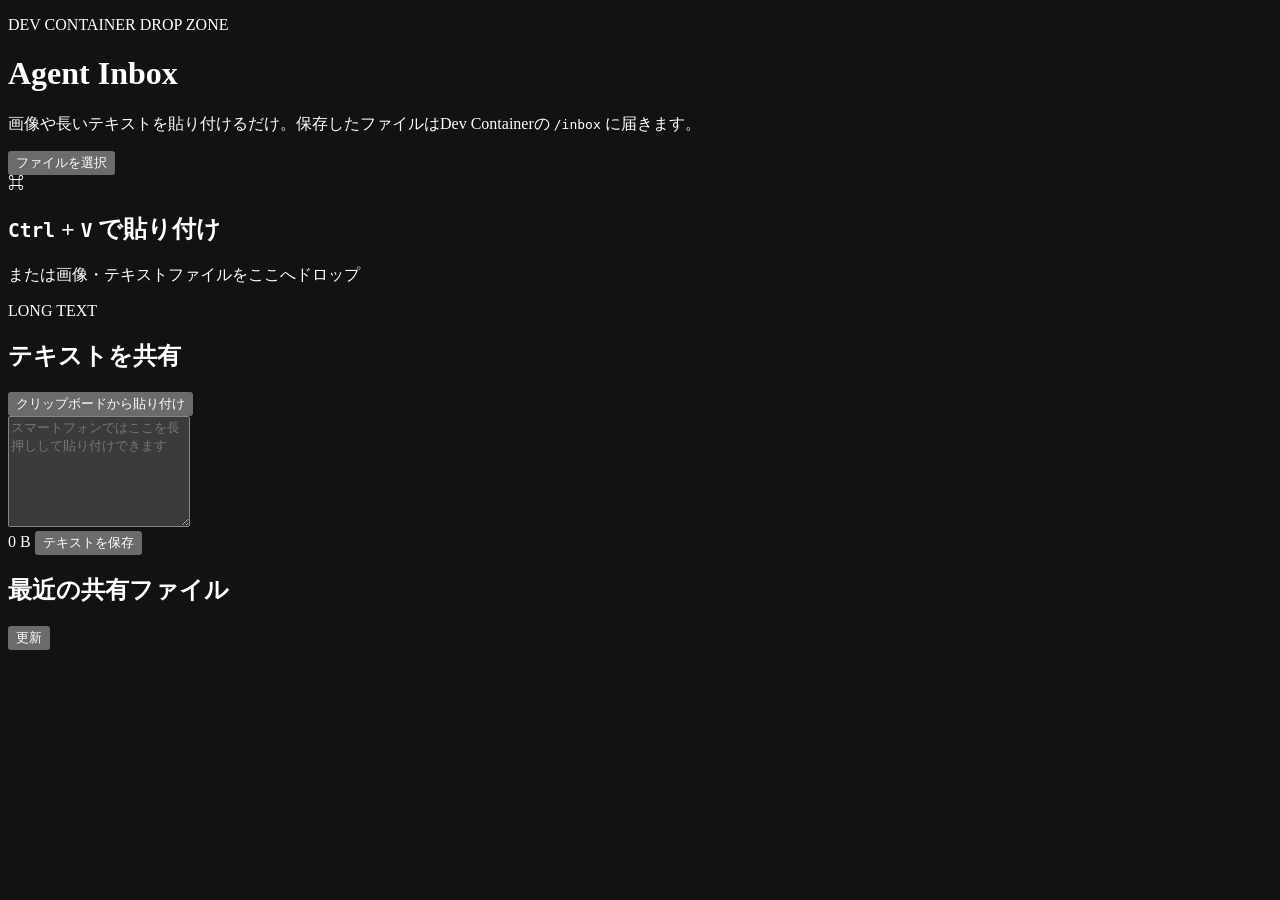
==== agent-inbox/web/index.html @ 107ac275 "保存パスのコピー処理を修正" ====
<!doctype html>
<html lang="ja">
<head>
  <meta charset="utf-8">
  <meta name="viewport" content="width=device-width, initial-scale=1">
  <meta name="color-scheme" content="dark">
  <title>Agent Inbox</title>
  <link rel="stylesheet" href="/style.css">
</head>
<body>
  <main>
    <header>
      <div>
        <p class="eyebrow">DEV CONTAINER DROP ZONE</p>
        <h1>Agent Inbox</h1>
        <p class="lead">画像や長いテキストを貼り付けるだけ。保存したファイルはDev Containerの <code>/inbox</code> に届きます。</p>
      </div>
      <button id="choose-button" class="secondary" type="button">ファイルを選択</button>
      <input id="file-input" type="file" accept="image/png,image/jpeg,image/gif,text/plain,.txt" multiple hidden>
    </header>

    <section id="drop-zone" class="drop-zone" tabindex="0" aria-label="画像やテキストの貼り付けまたはドロップ領域">
      <div class="paste-icon" aria-hidden="true">⌘</div>
      <h2><kbd>Ctrl</kbd> + <kbd>V</kbd> で貼り付け</h2>
      <p>または画像・テキストファイルをここへドロップ</p>
    </section>

    <section class="text-composer" aria-labelledby="text-heading">
      <div class="section-heading">
        <div>
          <p class="eyebrow">LONG TEXT</p>
          <h2 id="text-heading">テキストを共有</h2>
        </div>
        <button id="clipboard-button" class="text-button" type="button">クリップボードから貼り付け</button>
      </div>
      <textarea id="text-input" rows="7" aria-labelledby="text-heading" placeholder="スマートフォンではここを長押しして貼り付けできます"></textarea>
      <div class="composer-actions">
        <span id="text-size">0 B</span>
        <button id="send-text-button" class="primary" type="button">テキストを保存</button>
      </div>
    </section>

    <div id="status" class="status" role="status" aria-live="polite"></div>
    <aside id="saved-item" class="saved-item" hidden>
      <div class="saved-details">
        <span id="saved-message">保存しました</span>
        <code id="saved-host-path"></code>
        <code id="saved-dev-path"></code>
      </div>
      <div class="saved-actions">
        <button id="saved-host-copy-button" class="primary" type="button">HOST パス</button>
        <button id="saved-dev-copy-button" class="secondary" type="button">DEV パス</button>
      </div>
      <button id="saved-close-button" class="saved-close" type="button" aria-label="閉じる">×</button>
    </aside>

    <section class="library">
      <div class="section-heading">
        <h2>最近の共有ファイル</h2>
        <button id="refresh-button" class="text-button" type="button">更新</button>
      </div>
      <div id="gallery" class="gallery"></div>
      <p id="empty-state" class="empty-state" hidden>まだ共有ファイルがありません。</p>
    </section>
  </main>

  <template id="image-card-template">
    <article class="card">
      <button class="preview" type="button">
        <img alt="" loading="lazy">
        <span class="text-preview"></span>
      </button>
      <div class="card-body">
        <div class="paths">
          <code class="host-path"></code>
          <code class="dev-path"></code>
        </div>
        <div class="metadata"></div>
        <div class="actions">
          <button class="host-copy-button primary" type="button">HOST パス</button>
          <button class="dev-copy-button secondary" type="button">DEV パス</button>
          <button class="delete-button danger" type="button">削除</button>
        </div>
      </div>
    </article>
  </template>

  <dialog id="preview-dialog">
    <button id="close-preview" class="dialog-close" type="button" aria-label="閉じる">×</button>
    <img id="preview-image" alt="画像の拡大表示">
  </dialog>

  <script src="/app.js" defer></script>
</body>
</html>
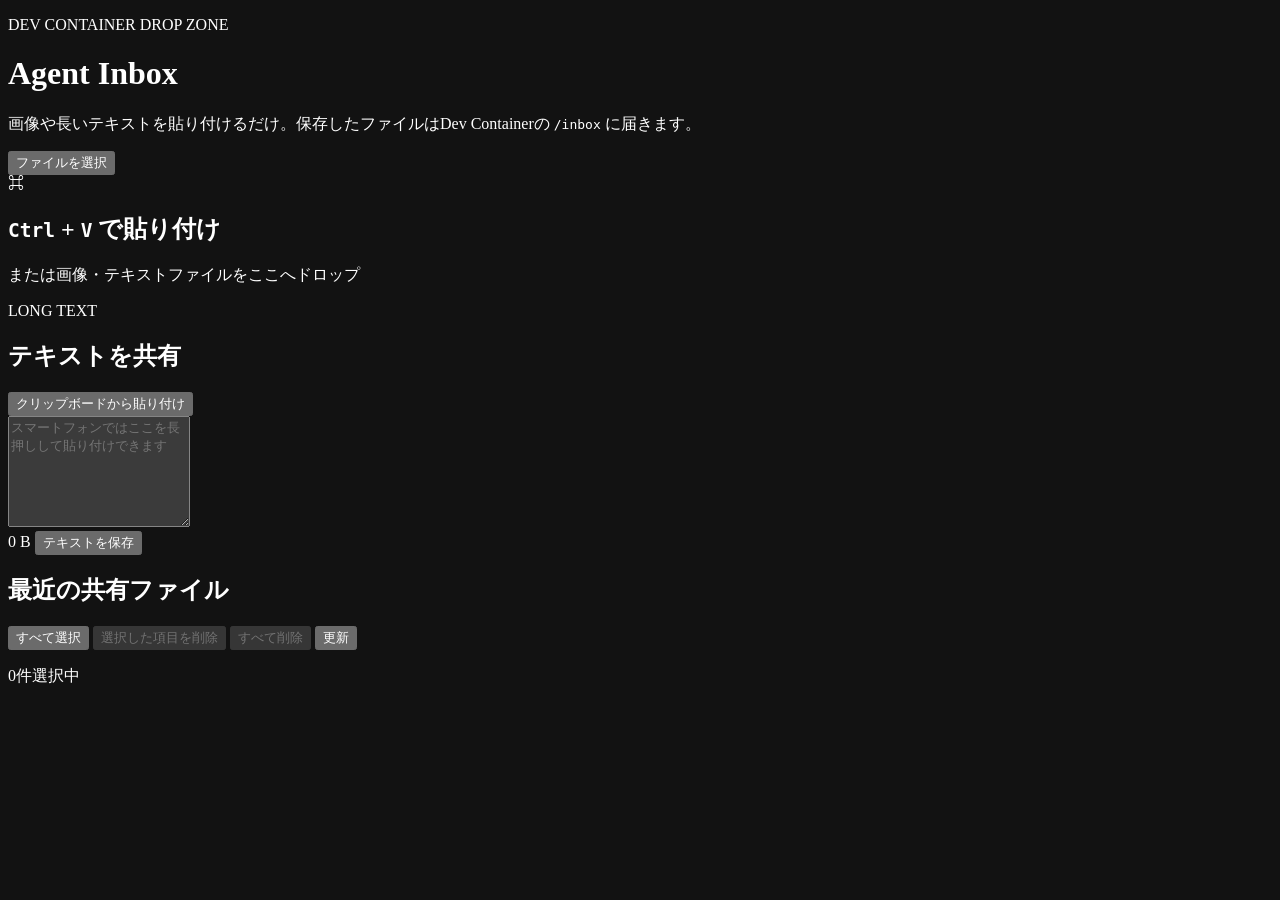
==== commit 13133abf: "Agent Inboxに一括削除を追加" ====
--- a/agent-inbox/web/index.html
+++ b/agent-inbox/web/index.html
@@ -16,7 +16,7 @@
         <p class="lead">画像や長いテキストを貼り付けるだけ。保存したファイルはDev Containerの <code>/inbox</code> に届きます。</p>
       </div>
       <button id="choose-button" class="secondary" type="button">ファイルを選択</button>
-      <input id="file-input" type="file" accept="image/png,image/jpeg,image/gif,text/plain,.txt" multiple hidden>
+      <input id="file-input" type="file" accept="image/png,image/jpeg,image/gif,text/plain,.txt,.md,.json,.yaml,.yml,.csv,.log,.diff,.patch" multiple hidden>
     </header>
 
     <section id="drop-zone" class="drop-zone" tabindex="0" aria-label="画像やテキストの貼り付けまたはドロップ領域">
@@ -41,7 +41,7 @@
     </section>
 
     <div id="status" class="status" role="status" aria-live="polite"></div>
-    <aside id="saved-item" class="saved-item" hidden>
+    <aside id="saved-item" class="saved-item" role="region" aria-label="保存したパス" hidden>
       <div class="saved-details">
         <span id="saved-message">保存しました</span>
         <code id="saved-host-path"></code>
@@ -57,8 +57,14 @@
     <section class="library">
       <div class="section-heading">
         <h2>最近の共有ファイル</h2>
-        <button id="refresh-button" class="text-button" type="button">更新</button>
+        <div class="library-actions">
+          <button id="select-all-button" class="text-button" type="button">すべて選択</button>
+          <button id="delete-selected-button" class="danger" type="button" disabled>選択した項目を削除</button>
+          <button id="delete-all-button" class="danger-outline" type="button" disabled>すべて削除</button>
+          <button id="refresh-button" class="text-button" type="button">更新</button>
+        </div>
       </div>
+      <p id="selection-status" class="selection-status" aria-live="polite">0件選択中</p>
       <div id="gallery" class="gallery"></div>
       <p id="empty-state" class="empty-state" hidden>まだ共有ファイルがありません。</p>
     </section>
@@ -66,6 +72,10 @@
 
   <template id="image-card-template">
     <article class="card">
+      <label class="select-item">
+        <input class="select-checkbox" type="checkbox">
+        <span>選択</span>
+      </label>
       <button class="preview" type="button">
         <img alt="" loading="lazy">
         <span class="text-preview"></span>
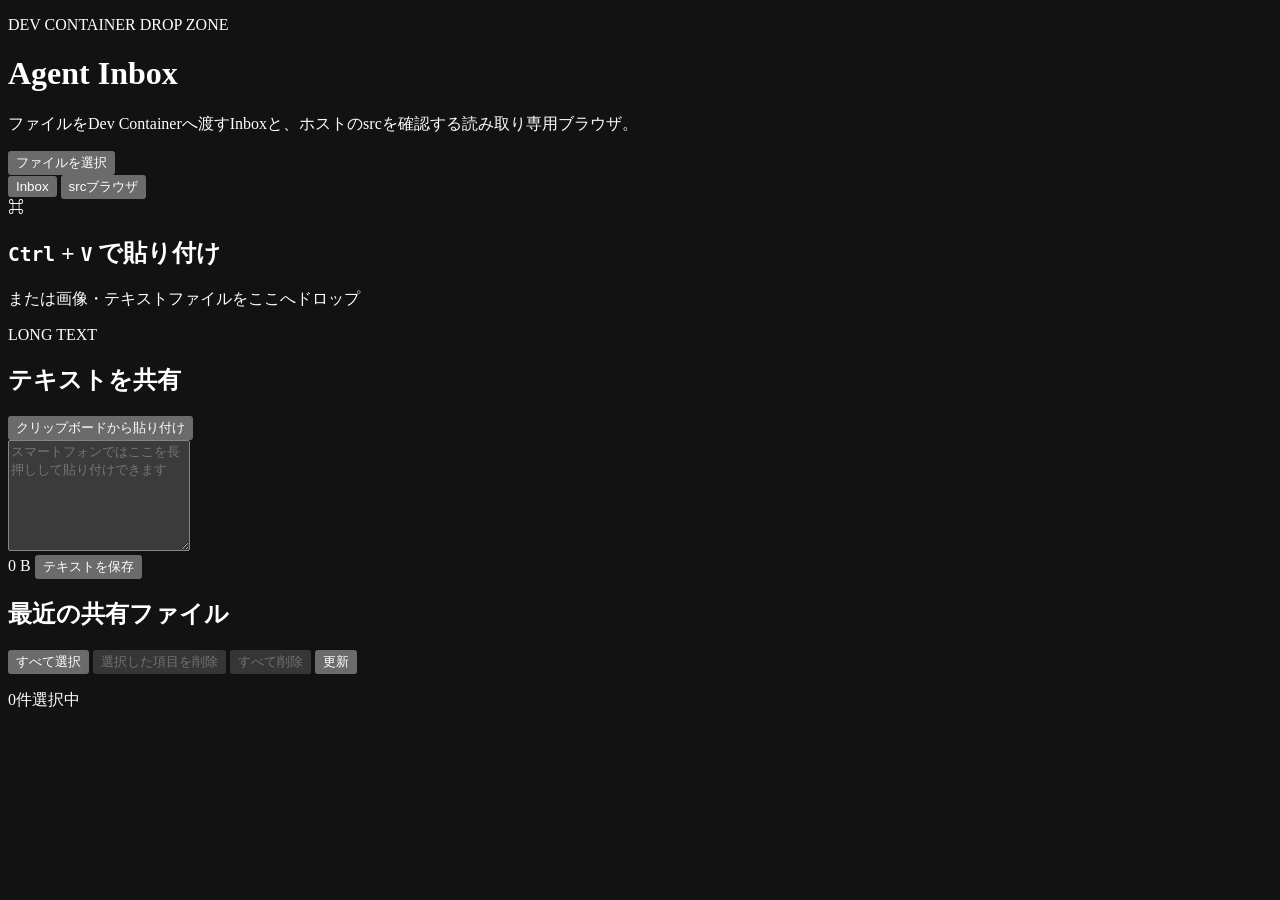
==== commit f06cded2: "Agent Inboxにsrcブラウザを追加" ====
--- a/agent-inbox/web/index.html
+++ b/agent-inbox/web/index.html
@@ -13,12 +13,20 @@
       <div>
         <p class="eyebrow">DEV CONTAINER DROP ZONE</p>
         <h1>Agent Inbox</h1>
-        <p class="lead">画像や長いテキストを貼り付けるだけ。保存したファイルはDev Containerの <code>/inbox</code> に届きます。</p>
+        <p class="lead">ファイルをDev Containerへ渡すInboxと、ホストのsrcを確認する読み取り専用ブラウザ。</p>
       </div>
       <button id="choose-button" class="secondary" type="button">ファイルを選択</button>
       <input id="file-input" type="file" accept="image/png,image/jpeg,image/gif,text/plain,.txt,.md,.json,.yaml,.yml,.csv,.log,.diff,.patch" multiple hidden>
     </header>
 
+    <nav class="view-tabs" role="tablist" aria-label="Agent Inboxの機能">
+      <button id="inbox-tab" class="view-tab active" type="button" role="tab" aria-selected="true" aria-controls="inbox-view">Inbox</button>
+      <button id="source-tab" class="view-tab" type="button" role="tab" aria-selected="false" aria-controls="source-view">srcブラウザ</button>
+    </nav>
+
+    <div id="status" class="status" role="status" aria-live="polite"></div>
+
+    <section id="inbox-view" class="view-panel" role="tabpanel" aria-labelledby="inbox-tab">
     <section id="drop-zone" class="drop-zone" tabindex="0" aria-label="画像やテキストの貼り付けまたはドロップ領域">
       <div class="paste-icon" aria-hidden="true">⌘</div>
       <h2><kbd>Ctrl</kbd> + <kbd>V</kbd> で貼り付け</h2>
@@ -40,7 +48,6 @@
       </div>
     </section>
 
-    <div id="status" class="status" role="status" aria-live="polite"></div>
     <aside id="saved-item" class="saved-item" role="region" aria-label="保存したパス" hidden>
       <div class="saved-details">
         <span id="saved-message">保存しました</span>
@@ -67,6 +74,33 @@
       <p id="selection-status" class="selection-status" aria-live="polite">0件選択中</p>
       <div id="gallery" class="gallery"></div>
       <p id="empty-state" class="empty-state" hidden>まだ共有ファイルがありません。</p>
+    </section>
+    </section>
+
+    <section id="source-view" class="view-panel" role="tabpanel" aria-labelledby="source-tab" hidden>
+      <section class="source-browser" aria-labelledby="source-heading">
+        <div class="section-heading">
+          <div>
+            <p class="eyebrow">READ ONLY</p>
+            <h2 id="source-heading">srcブラウザ</h2>
+          </div>
+          <button id="source-refresh-button" class="text-button" type="button">更新</button>
+        </div>
+        <p class="source-description">
+          <code id="source-root"></code> 配下を読み取り専用で表示します。隠しファイルとシンボリックリンクは表示しません。
+        </p>
+        <div class="source-workspace">
+          <aside class="source-tree-pane" aria-label="フォルダーツリー">
+            <p class="source-pane-title">フォルダー</p>
+            <ul id="source-tree" class="source-tree" role="tree"></ul>
+          </aside>
+          <div class="source-content-pane">
+            <nav id="source-breadcrumbs" class="source-breadcrumbs" aria-label="src内の現在位置"></nav>
+            <div id="source-grid" class="source-grid"></div>
+            <p id="source-empty-state" class="empty-state" hidden>このディレクトリは空です。</p>
+          </div>
+        </div>
+      </section>
     </section>
   </main>
 
@@ -95,6 +129,24 @@
     </article>
   </template>
 
+  <template id="source-card-template">
+    <article class="source-card">
+      <button class="source-preview" type="button">
+        <img alt="" loading="lazy" hidden>
+        <span class="source-file-icon" aria-hidden="true"></span>
+      </button>
+      <div class="source-card-body">
+        <button class="source-name" type="button"></button>
+        <code class="source-path"></code>
+        <div class="source-metadata"></div>
+        <div class="actions">
+          <button class="source-copy-button primary" type="button">HOST パス</button>
+          <a class="source-open-button secondary" target="_blank" rel="noopener">開く</a>
+        </div>
+      </div>
+    </article>
+  </template>
+
   <dialog id="preview-dialog">
     <button id="close-preview" class="dialog-close" type="button" aria-label="閉じる">×</button>
     <img id="preview-image" alt="画像の拡大表示">
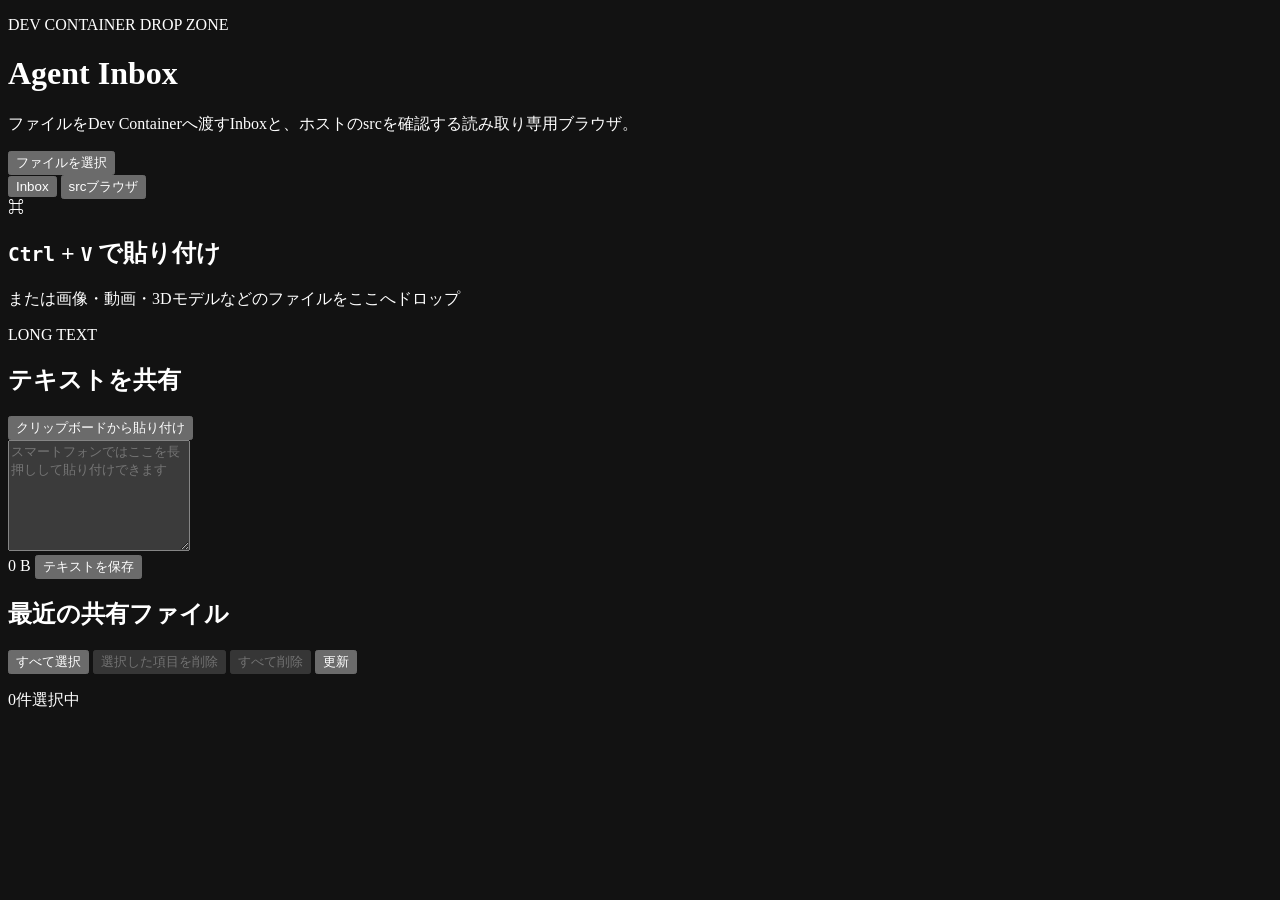
==== commit 5b43985b: "Agent Inboxで任意ファイルを共有可能にする" ====
--- a/agent-inbox/web/index.html
+++ b/agent-inbox/web/index.html
@@ -16,7 +16,7 @@
         <p class="lead">ファイルをDev Containerへ渡すInboxと、ホストのsrcを確認する読み取り専用ブラウザ。</p>
       </div>
       <button id="choose-button" class="secondary" type="button">ファイルを選択</button>
-      <input id="file-input" type="file" accept="image/png,image/jpeg,image/gif,text/plain,.txt,.md,.json,.yaml,.yml,.csv,.log,.diff,.patch" multiple hidden>
+      <input id="file-input" type="file" multiple hidden>
     </header>
 
     <nav class="view-tabs" role="tablist" aria-label="Agent Inboxの機能">
@@ -27,10 +27,10 @@
     <div id="status" class="status" role="status" aria-live="polite"></div>
 
     <section id="inbox-view" class="view-panel" role="tabpanel" aria-labelledby="inbox-tab">
-    <section id="drop-zone" class="drop-zone" tabindex="0" aria-label="画像やテキストの貼り付けまたはドロップ領域">
+    <section id="drop-zone" class="drop-zone" tabindex="0" aria-label="テキストの貼り付けまたはファイルのドロップ領域">
       <div class="paste-icon" aria-hidden="true">⌘</div>
       <h2><kbd>Ctrl</kbd> + <kbd>V</kbd> で貼り付け</h2>
-      <p>または画像・テキストファイルをここへドロップ</p>
+      <p>または画像・動画・3Dモデルなどのファイルをここへドロップ</p>
     </section>
 
     <section class="text-composer" aria-labelledby="text-heading">
@@ -133,12 +133,23 @@
     <article class="source-card">
       <button class="source-preview" type="button">
         <img alt="" loading="lazy" hidden>
-        <span class="source-file-icon" aria-hidden="true"></span>
+        <span class="source-file-icon" aria-hidden="true">
+          <svg class="source-folder-icon" viewBox="0 0 24 24" fill="currentColor">
+            <path d="M19.5 21a3 3 0 0 0 3-3v-4.5a3 3 0 0 0-3-3h-15a3 3 0 0 0-3 3V18a3 3 0 0 0 3 3h15ZM1.5 10.146V6a3 3 0 0 1 3-3h5.379a2.25 2.25 0 0 1 1.59.659l2.122 2.121c.14.141.331.22.53.22H19.5a3 3 0 0 1 3 3v1.146A4.483 4.483 0 0 0 19.5 9h-15a4.483 4.483 0 0 0-3 1.146Z"/>
+          </svg>
+          <svg class="source-document-icon" viewBox="0 0 24 24" fill="currentColor">
+            <path d="M5.625 1.5c-1.036 0-1.875.84-1.875 1.875v17.25c0 1.035.84 1.875 1.875 1.875h12.75c1.035 0 1.875-.84 1.875-1.875V12.75A3.75 3.75 0 0 0 16.5 9h-1.875a1.875 1.875 0 0 1-1.875-1.875V5.25A3.75 3.75 0 0 0 9 1.5H5.625Z"/>
+            <path d="M12.971 1.816A5.23 5.23 0 0 1 14.25 5.25v1.875c0 .207.168.375.375.375H16.5a5.23 5.23 0 0 1 3.434 1.279 9.768 9.768 0 0 0-6.963-6.963Z"/>
+          </svg>
+          <span class="source-extension"></span>
+        </span>
       </button>
       <div class="source-card-body">
-        <button class="source-name" type="button"></button>
-        <code class="source-path"></code>
-        <div class="source-metadata"></div>
+        <div class="source-details">
+          <button class="source-name" type="button"></button>
+          <div class="source-metadata"></div>
+          <code class="source-path"></code>
+        </div>
         <div class="actions">
           <button class="source-copy-button primary" type="button">HOST パス</button>
           <a class="source-open-button secondary" target="_blank" rel="noopener">開く</a>
@@ -150,6 +161,16 @@
   <dialog id="preview-dialog">
     <button id="close-preview" class="dialog-close" type="button" aria-label="閉じる">×</button>
     <img id="preview-image" alt="画像の拡大表示">
+    <section id="markdown-view" class="markdown-view" hidden>
+      <header class="markdown-header">
+        <div>
+          <p class="eyebrow">MARKDOWN</p>
+          <h2 id="markdown-title"></h2>
+        </div>
+        <a id="markdown-raw-link" class="secondary" target="_blank" rel="noopener">Rawで表示</a>
+      </header>
+      <article id="markdown-content" class="markdown-content"></article>
+    </section>
   </dialog>
 
   <script src="/app.js" defer></script>
